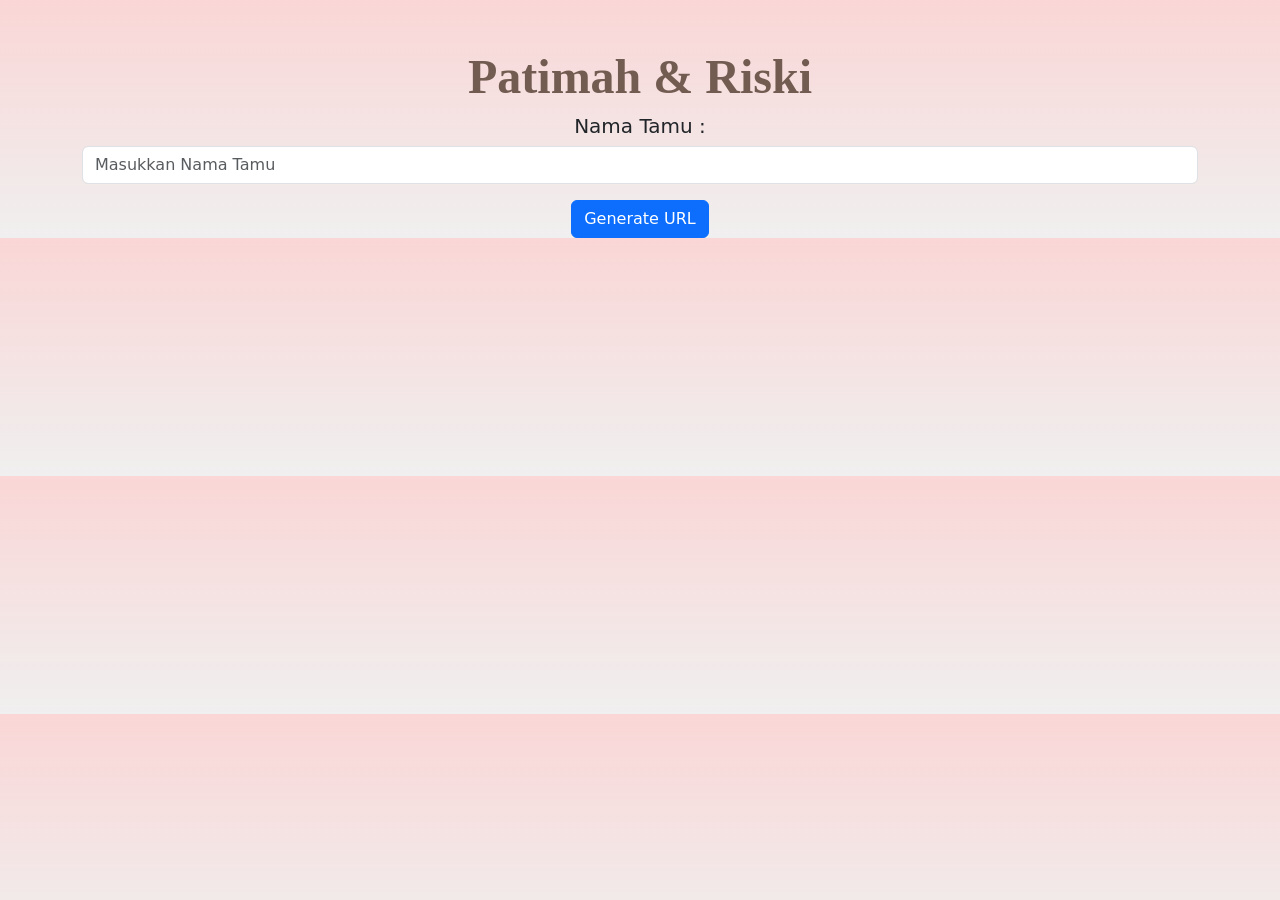
==== tamu/index.html @ 8a455169 "halaman tamu" ====
<!DOCTYPE html>
<html lang="en">
  <head>
    <meta charset="UTF-8" />
    <meta name="viewport" content="width=device-width, initial-scale=1.0" />
    <title>Nama Tamu | Patimah & Riski</title>
    <link rel="shortcut icon" href="../assets/img/xlvi-logo.png" />
    <link href="https://cdn.jsdelivr.net/npm/bootstrap@5.3.0-alpha3/dist/css/bootstrap.min.css" rel="stylesheet" />
    <link rel="stylesheet" href="../assets/toastr/toastr.min.css" />
  </head>

  <style>
    @font-face {
      font-family: power;
      font-weight: normal;
      font-style: normal;
      src: url("fonts/power.woff2") format("woff2");
      font-display: swap;
    }
    body {
        background-image: linear-gradient(to top, rgb(240, 239, 239), rgba(245, 173, 173, 0.5));

      background-size: cover;
    }

    h1 {
      font-size: 3rem;
      font-family: "power";
      font-weight: bold;
      color: #725b50;
      text-align: center;
    }
  </style>
  <body>
    <div class="container mt-5">
      <div class="row justify-content-center">
        <div class="col-12">
          <h1>Patimah & Riski</h1>
          <h5 class="text-center">Nama Tamu :</h5>

          <!-- Input Name Section -->
          <div class="input-group mb-3">
            <input type="text" class="form-control" id="nameInput" placeholder="Masukkan Nama Tamu" />
          </div>
          <div class="text-center">
            <button class="btn btn-primary" id="generateUrl" type="button">Generate URL</button>
          </div>

          <!-- URL Display Section -->
          <div class="url-container my-2" style="display: none">
            <input type="text" class="form-control mb-2" id="urlInput" readonly />
            <div class="text-center">
              <button class="btn btn-secondary mb-2" id="copyLink">Copy Link</button>
              <button class="btn btn-secondary mb-2" id="testLink">Test Link</button>
              <button class="btn btn-success" id="sendWhatsApp">Kirim ke WhatsApp</button>
            </div>
          </div>
        </div>
      </div>
    </div>

    <script src="https://cdn.jsdelivr.net/npm/bootstrap@5.3.0-alpha3/dist/js/bootstrap.bundle.min.js"></script>
    <script src="../assets/jquery/jquery.js"></script>
    <script src="../assets/toastr/toastr.min.js"></script>
    <script>
      document.getElementById("generateUrl").addEventListener("click", function () {
        const nameInput = document.getElementById("nameInput").value.trim();

        if (nameInput !== "") {
          const baseUrl = "https://xlvi-digital.github.io/Patimah-Riski-wedding/";
          const invitationUrl = `${baseUrl}?n=${encodeURI(nameInput).replace(/%20/g, "+")}`;

          // Menampilkan URL di input
          const urlInput = document.getElementById("urlInput");
          urlInput.value = invitationUrl;

          // Menampilkan tombol dan input URL
          document.querySelector(".url-container").style.display = "block";

          // Event listener untuk "Test Link"
          document.getElementById("testLink").onclick = function () {
            window.open(invitationUrl, "_blank");
          };

          // Event listener untuk "Kirim ke WhatsApp"
          document.getElementById("sendWhatsApp").onclick = function () {
            let message = `Assalamu'alaikum Wr. Wb.
    
Bismillahirahmanirrahim.

Yth. ${nameInput}

Tanpa mengurangi rasa hormat, perkenankan kami mengundang Bapak/Ibu/Saudara/I, teman sekaligus sahabat, untuk menghadiri acara pernikahan kami.

Patimah & Riski

Berikut link undangan kami untuk info lengkap dari acara, bisa kunjungi:

${invitationUrl}

Merupakan suatu kebahagiaan dan kehormatan bagi kami, apabila Bapak/Ibu/Saudara/i, berkenan hadir dan memberikan do’a restu kepada kami.

Mohon maaf perihal undangan hanya dibagikan melalui pesan ini. Terima kasih banyak atas perhatiannya.

Wassalamu'alaikum Wr. Wb.
Terima Kasih.`;

            // Menghapus spasi/tab di awal setiap baris tanpa menghilangkan paragraf
            message = message.replace(/^[\t ]+/gm, "");

            const whatsappUrl = `https://wa.me/?text=${encodeURIComponent(message)}`;
            window.open(whatsappUrl, "_blank");
          };

          // Event listener untuk "Copy Link"
          document.getElementById("copyLink").onclick = function () {
            navigator.clipboard
              .writeText(invitationUrl)
              .then(() => {
                alert("Link berhasil disalin!");
              })
              .catch((err) => {
                console.error("Gagal menyalin link: ", err);
              });
          };
        }
      });
    </script>
  </body>
</html>
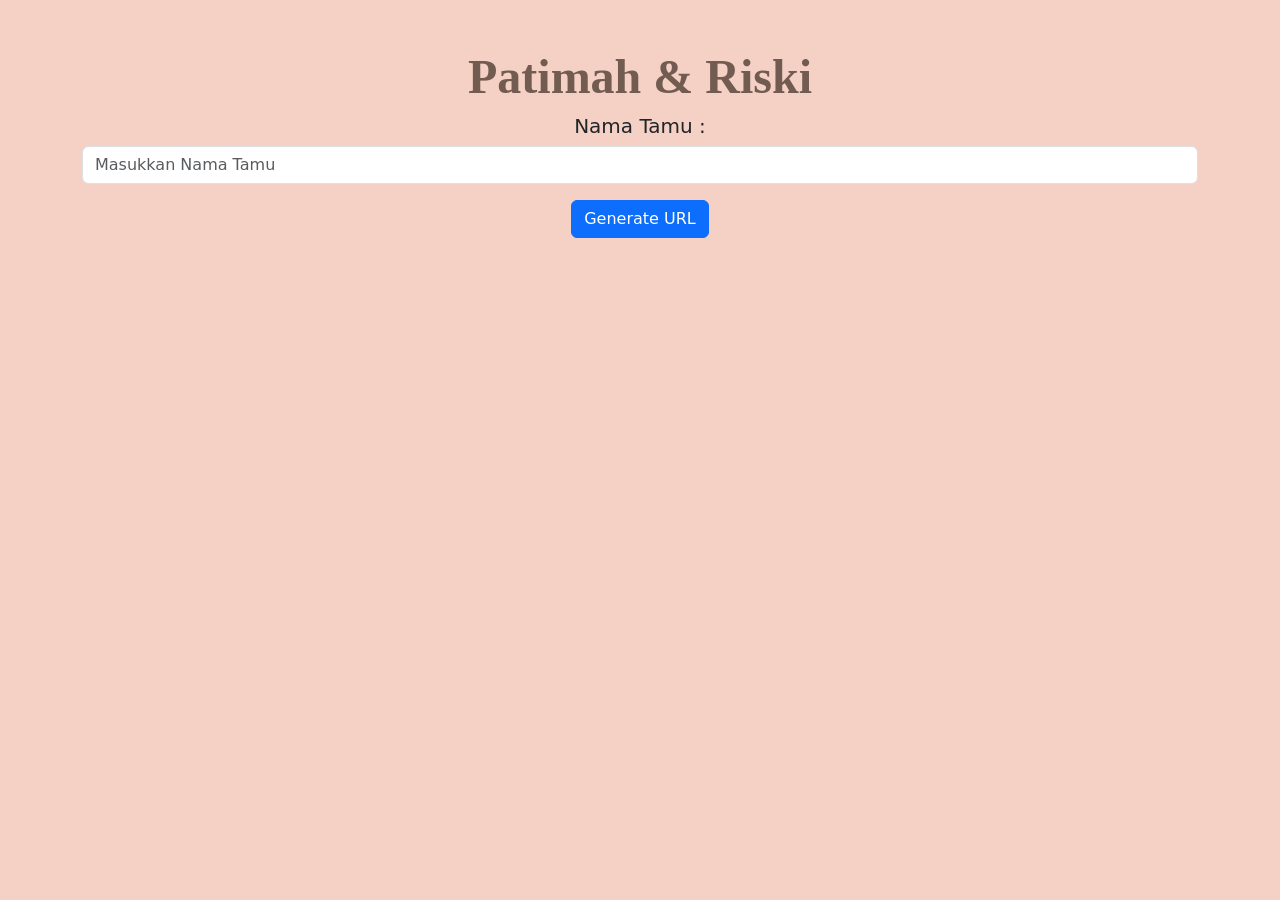
==== commit defb8bda: "halaman tamu" ====
--- a/tamu/index.html
+++ b/tamu/index.html
@@ -18,7 +18,7 @@
       font-display: swap;
     }
     body {
-        background-image: linear-gradient(to top, rgb(240, 239, 239), rgba(245, 173, 173, 0.5));
+      background-color : #f4d1c4;
 
       background-size: cover;
     }
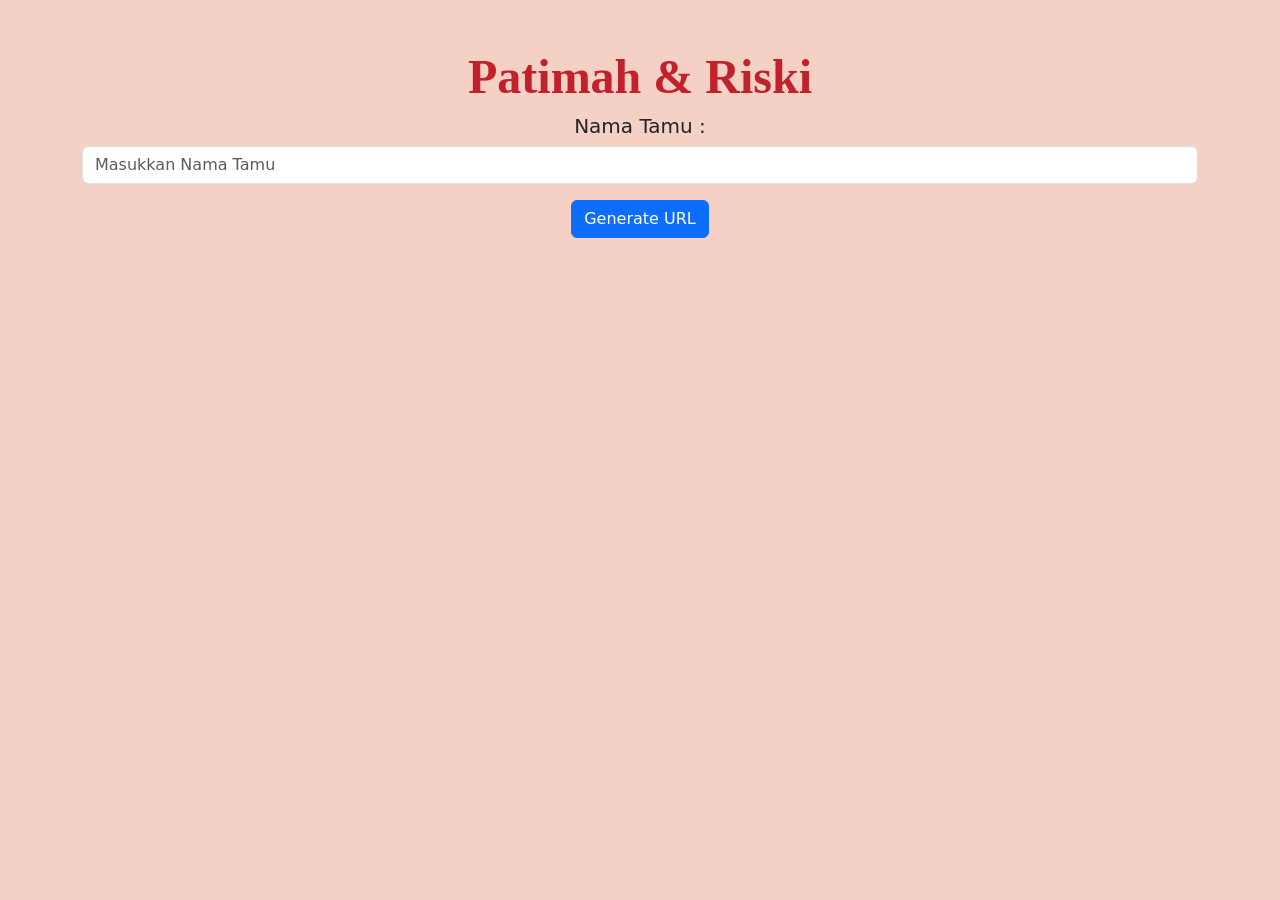
==== commit a9ff213c: "halaman tamu" ====
--- a/tamu/index.html
+++ b/tamu/index.html
@@ -27,7 +27,7 @@
       font-size: 3rem;
       font-family: "power";
       font-weight: bold;
-      color: #725b50;
+      color: #c1212a;
       text-align: center;
     }
   </style>
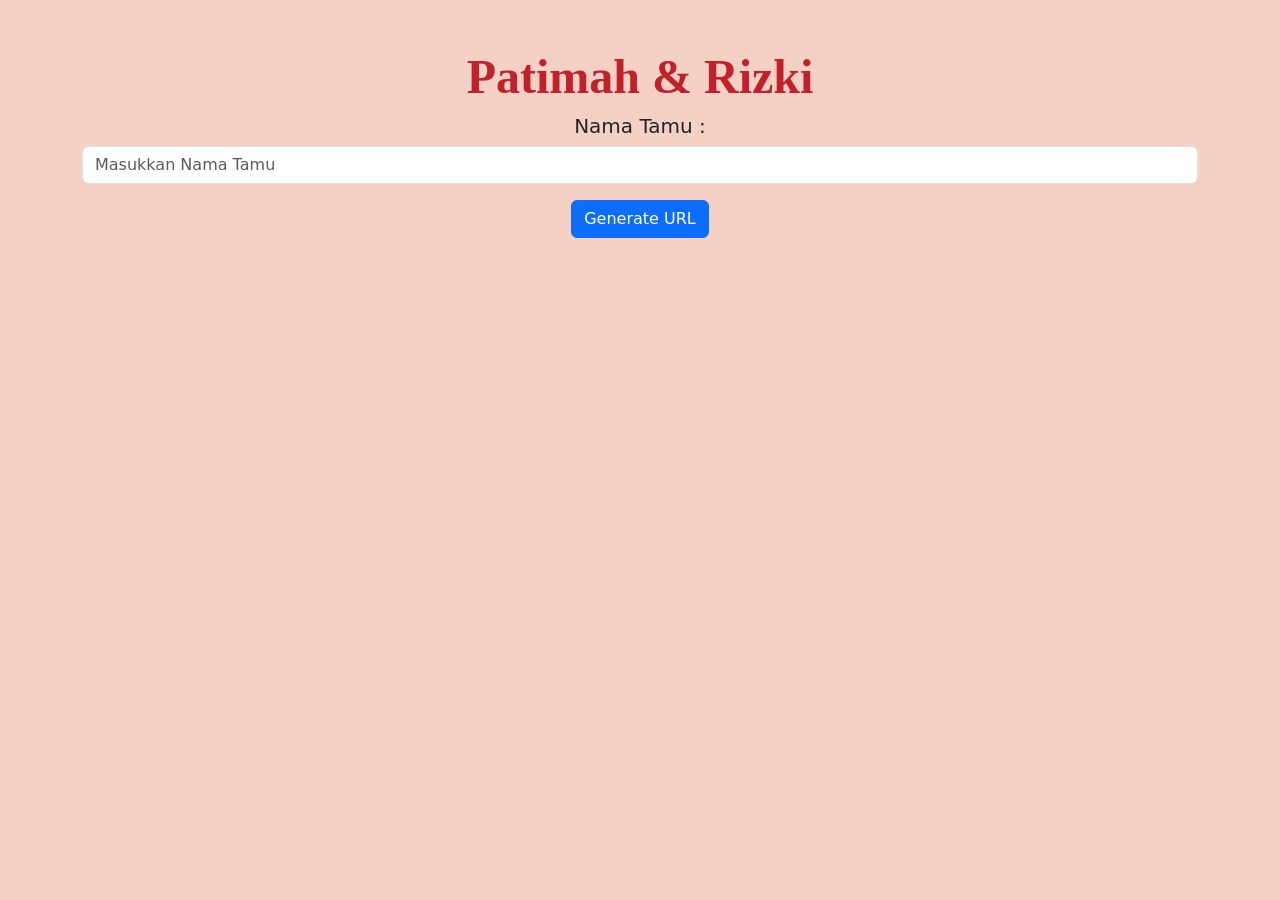
==== commit fc6b86a0: "Changes" ====
--- a/tamu/index.html
+++ b/tamu/index.html
@@ -3,7 +3,7 @@
   <head>
     <meta charset="UTF-8" />
     <meta name="viewport" content="width=device-width, initial-scale=1.0" />
-    <title>Nama Tamu | Patimah & Riski</title>
+    <title>Nama Tamu | Patimah & Rizki</title>
     <link rel="shortcut icon" href="../assets/img/xlvi-logo.png" />
     <link href="https://cdn.jsdelivr.net/npm/bootstrap@5.3.0-alpha3/dist/css/bootstrap.min.css" rel="stylesheet" />
     <link rel="stylesheet" href="../assets/toastr/toastr.min.css" />
@@ -35,7 +35,7 @@
     <div class="container mt-5">
       <div class="row justify-content-center">
         <div class="col-12">
-          <h1>Patimah & Riski</h1>
+          <h1>Patimah & Rizki</h1>
           <h5 class="text-center">Nama Tamu :</h5>
 
           <!-- Input Name Section -->
@@ -67,7 +67,7 @@
         const nameInput = document.getElementById("nameInput").value.trim();
 
         if (nameInput !== "") {
-          const baseUrl = "https://xlvi-digital.github.io/Patimah-Riski-wedding/";
+          const baseUrl = "https://xlvi-digital.github.io/Patimah-Rizki-wedding/";
           const invitationUrl = `${baseUrl}?n=${encodeURI(nameInput).replace(/%20/g, "+")}`;
 
           // Menampilkan URL di input
@@ -92,7 +92,7 @@
 
 Tanpa mengurangi rasa hormat, perkenankan kami mengundang Bapak/Ibu/Saudara/I, teman sekaligus sahabat, untuk menghadiri acara pernikahan kami.
 
-Patimah & Riski
+Patimah & Rizki
 
 Berikut link undangan kami untuk info lengkap dari acara, bisa kunjungi:
 
